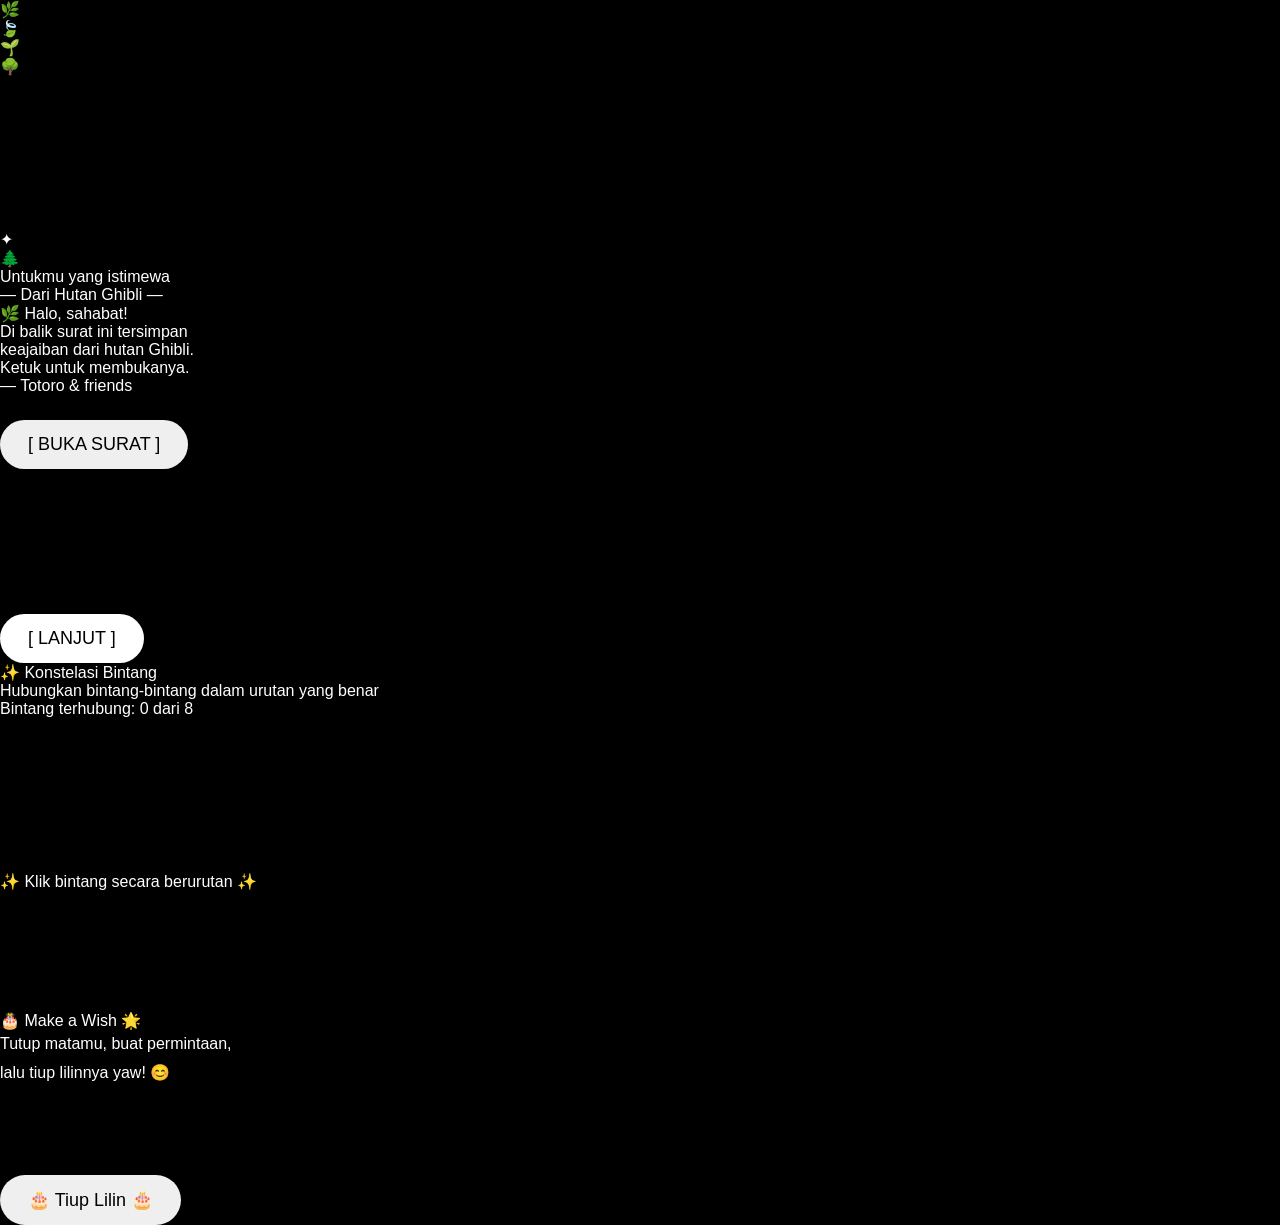
==== HTML/Ghibli.html @ ca5c1c27 "Add files via upload" ====
<!DOCTYPE html>
<html lang="id">
<head>
    <meta charset="UTF-8">
    <meta name="viewport" content="width=device-width, initial-scale=1.0, maximum-scale=1.0, user-scalable=yes">
    <title>🌲 Ghibli Forest · Surat Spesial</title>
    <link rel="stylesheet" href="https://kyy-coding.github.io/ProjectHTMl/HTML/css/main.css">
</head>
<body>
    <!-- ===== FOREST BACKGROUND ===== -->
    <div class="background-overlay" id="bgOverlay" style="background-image: url('https://images.unsplash.com/photo-1448375240586-882707db888b?w=1920&q=80');"></div>
    <div class="vignette"></div>

    <!-- ===== FALLING LEAVES ===== -->
    <div class="leaf-container">
        <div class="leaf"></div>
        <div class="leaf"></div>
        <div class="leaf"></div>
        <div class="leaf"></div>
        <div class="leaf"></div>
        <div class="leaf"></div>
        <div class="leaf"></div>
        <div class="leaf"></div>
        <div class="leaf"></div>
        <div class="leaf"></div>
        <div class="leaf"></div>
        <div class="leaf"></div>
        <div class="leaf"></div>
        <div class="leaf"></div>
        <div class="leaf"></div>
    </div>

    <!-- ===== FIREFLIES ===== -->
    <div class="firefly-container">
        <div class="firefly"></div>
        <div class="firefly"></div>
        <div class="firefly"></div>
        <div class="firefly"></div>
        <div class="firefly"></div>
        <div class="firefly"></div>
        <div class="firefly"></div>
        <div class="firefly"></div>
        <div class="firefly"></div>
        <div class="firefly"></div>
        <div class="firefly"></div>
        <div class="firefly"></div>
        <div class="firefly"></div>
        <div class="firefly"></div>
        <div class="firefly"></div>
    </div>

    <!-- ===== DECORATIVE ===== -->
    <div class="flower-deco">🌿</div>
    <div class="flower-deco">🍃</div>
    <div class="flower-deco">🌱</div>
    <div class="flower-deco">🌳</div>

    <canvas id="particleCanvas"></canvas>

    <!-- ===== SURAT / ENVELOPE (langsung tampil) ===== -->
    <div id="hal1">
        <div class="letter-wrapper">
            <div id="ghibliEnvelope" class="close">
                <div class="wax-seal">✦</div>
                <div class="envelope-front">
                    <div class="stamp">🌲</div>
                    <div class="address">
                        Untukmu yang istimewa<br>
                        <span>— Dari Hutan Ghibli —</span>
                    </div>
                </div>
                <div class="letter-content">
                    <div class="greeting">🌿 Halo, sahabat!</div>
                    <div class="message-body">
                        Di balik surat ini tersimpan<br>
                        keajaiban dari hutan Ghibli.<br>
                        Ketuk untuk membukanya.
                    </div>
                    <div class="signature">— Totoro & friends</div>
                </div>
                <div class="hearts"><div class="heart a1"></div><div class="heart a2"></div><div class="heart a3"></div></div>
                <div class="sparkles"><div class="sparkle s1"></div><div class="sparkle s2"></div><div class="sparkle s3"></div></div>
            </div>
        </div>
        <div class="reset"><button id="btnBuka">[ BUKA SURAT ]</button></div>
    </div>

    <!-- ===== STORY CONTAINER ===== -->
    <div id="story-container" class="sembunyi">
        <div id="message-box">
            <div class="inner-corner-triangle"></div>
            <div class="inner-corner-triangle-left"></div>
            <div class="inner-corner-triangle-top"></div>

            <img id="sticker" src="" alt="Stiker" style="display: none;">

            <h2 id="title"></h2>
            <div id="containerPesan">
                <p id="text"></p>
                <button id="nextBtn">[ LANJUT ]</button>

                <!-- ===== CONSTELLATION GAME (menggantikan quiz) ===== -->
                <div id="memory-container" class="sembunyi">
                    <div class="game-container">
                        <div class="game-header">✨ Konstelasi Bintang</div>
                        <div class="game-sub">Hubungkan bintang-bintang dalam urutan yang benar</div>
                        <div class="game-progress" id="gameProgress">Bintang terhubung: 0 dari 8</div>
                        <div class="constellation-wrapper">
                            <canvas id="constellationCanvas"></canvas>
                        </div>
                        <div class="game-status" id="gameStatus">✨ Klik bintang secara berurutan ✨</div>
                        <div id="gameOverReveal" style="display: none;" class="game-over-box">
                            <div class="final-message" id="finalMessage">🌟 Konstelasi Selesai!</div>
                            <div class="final-sub" id="finalSub">Kamu berhasil menemukan konstelasi kita ✨</div>
                            <button id="gameContinueBtn">>> LANJUT</button>
                        </div>
                    </div>
                    <p id="statusGame"></p>
                </div>

                <!-- ===== GIFT / CAKE ===== -->
                <div id="gift-container" class="sembunyi">
                    <div class="gift-content">
                        <div class="wish-title">🎂 Make a Wish 🌟</div>
                        <div class="kue-container">
                            <div class="lilin-container">
                                <div class="lilin">
                                    <div class="api" id="apiLilin"></div>
                                </div>
                            </div>
                            <div class="kue">
                                <div class="lapisan lapisan-atas">
                                    <div class="frosting"></div>
                                    <div class="sprinkle"></div><div class="sprinkle"></div><div class="sprinkle"></div><div class="sprinkle"></div><div class="sprinkle"></div><div class="sprinkle"></div>
                                </div>
                                <div class="lapisan lapisan-tengah">
                                    <div class="frosting"></div>
                                    <div class="sprinkle"></div><div class="sprinkle"></div><div class="sprinkle"></div>
                                </div>
                                <div class="lapisan lapisan-bawah">
                                    <div class="frosting"></div>
                                    <div class="sprinkle"></div><div class="sprinkle"></div><div class="sprinkle"></div>
                                </div>
                            </div>
                        </div>
                        <div class="wish-instruction">
                            <p>Tutup matamu, buat permintaan,<br>lalu tiup lilinnya yaw! 😊</p>
                        </div>
                        <button id="tiupBtn">🎂 Tiup Lilin 🎂</button>
                    </div>
                </div>
            </div>
        </div>
    </div>

    <audio id="bgAudio" src="https://feeldreams.github.io/audio/angelbaby.mp3" preload="auto"></audio>
    <audio id="clickSound" preload="auto">
        <source src="https://assets.mixkit.co/sfx/preview/mixkit-interface-click-1126.mp3" type="audio/mpeg">
    </audio>
    <script src="https://kyy-coding.github.io/ProjectHTMl/HTML/JS/HBD/HBD.js"></script>
</body>
</html>
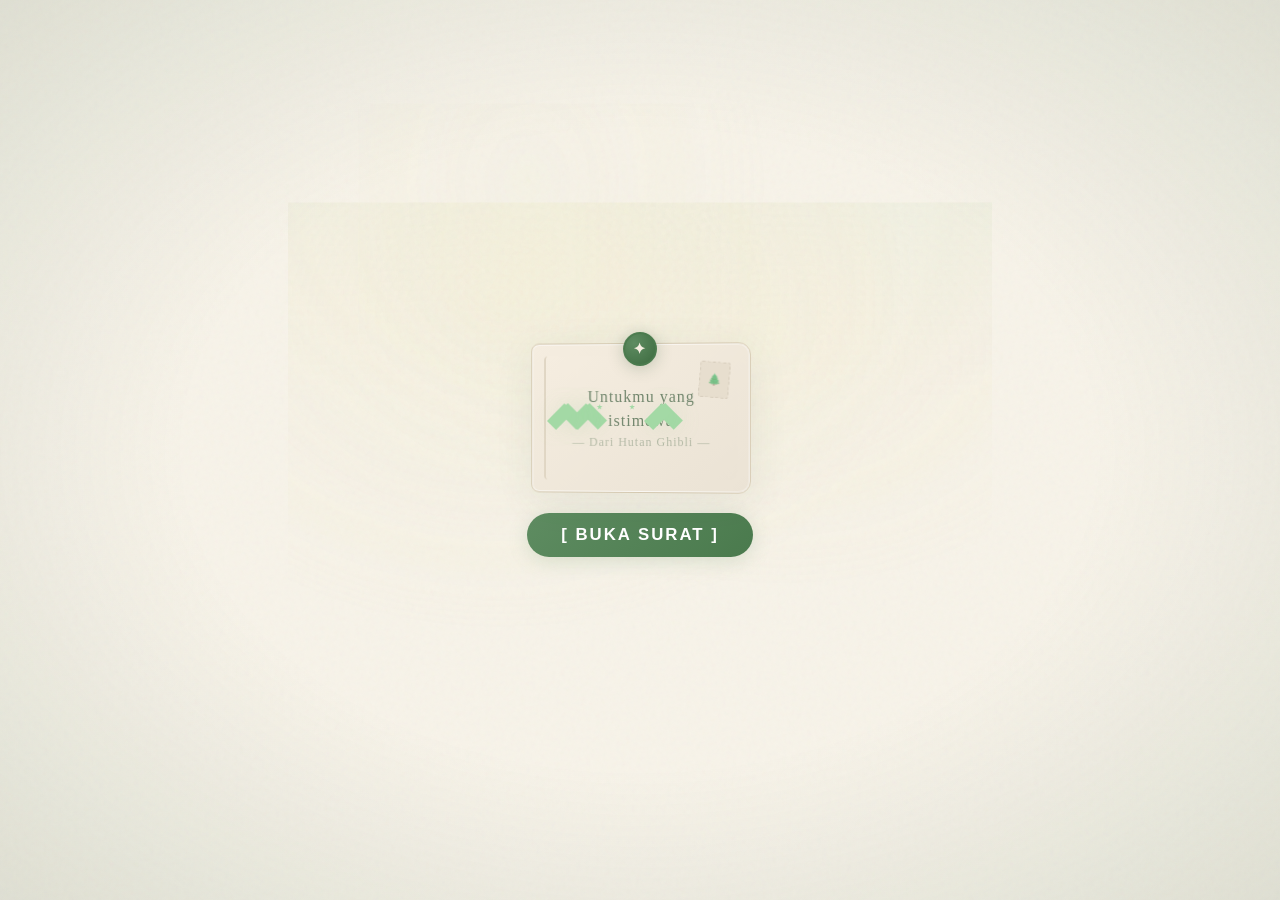
==== commit fa24e509: "Update Ghibli.html" ====
--- a/HTML/Ghibli.html
+++ b/HTML/Ghibli.html
@@ -4,7 +4,7 @@
     <meta charset="UTF-8">
     <meta name="viewport" content="width=device-width, initial-scale=1.0, maximum-scale=1.0, user-scalable=yes">
     <title>🌲 Ghibli Forest · Surat Spesial</title>
-    <link rel="stylesheet" href="https://kyy-coding.github.io/ProjectHTMl/HTML/css/main.css">
+    <link rel="stylesheet" href="https://kyy-coding.github.io/ProjectHTMl/HTML/css/Gstyle.css">
 </head>
 <body>
     <!-- ===== FOREST BACKGROUND ===== -->
@@ -157,6 +157,6 @@
     <audio id="clickSound" preload="auto">
         <source src="https://assets.mixkit.co/sfx/preview/mixkit-interface-click-1126.mp3" type="audio/mpeg">
     </audio>
-    <script src="https://kyy-coding.github.io/ProjectHTMl/HTML/JS/HBD/HBD.js"></script>
+    <script src="https://kyy-coding.github.io/ProjectHTMl/HTML/JS/HBD/Gscript.js"></script>
 </body>
-</html>+</html>
